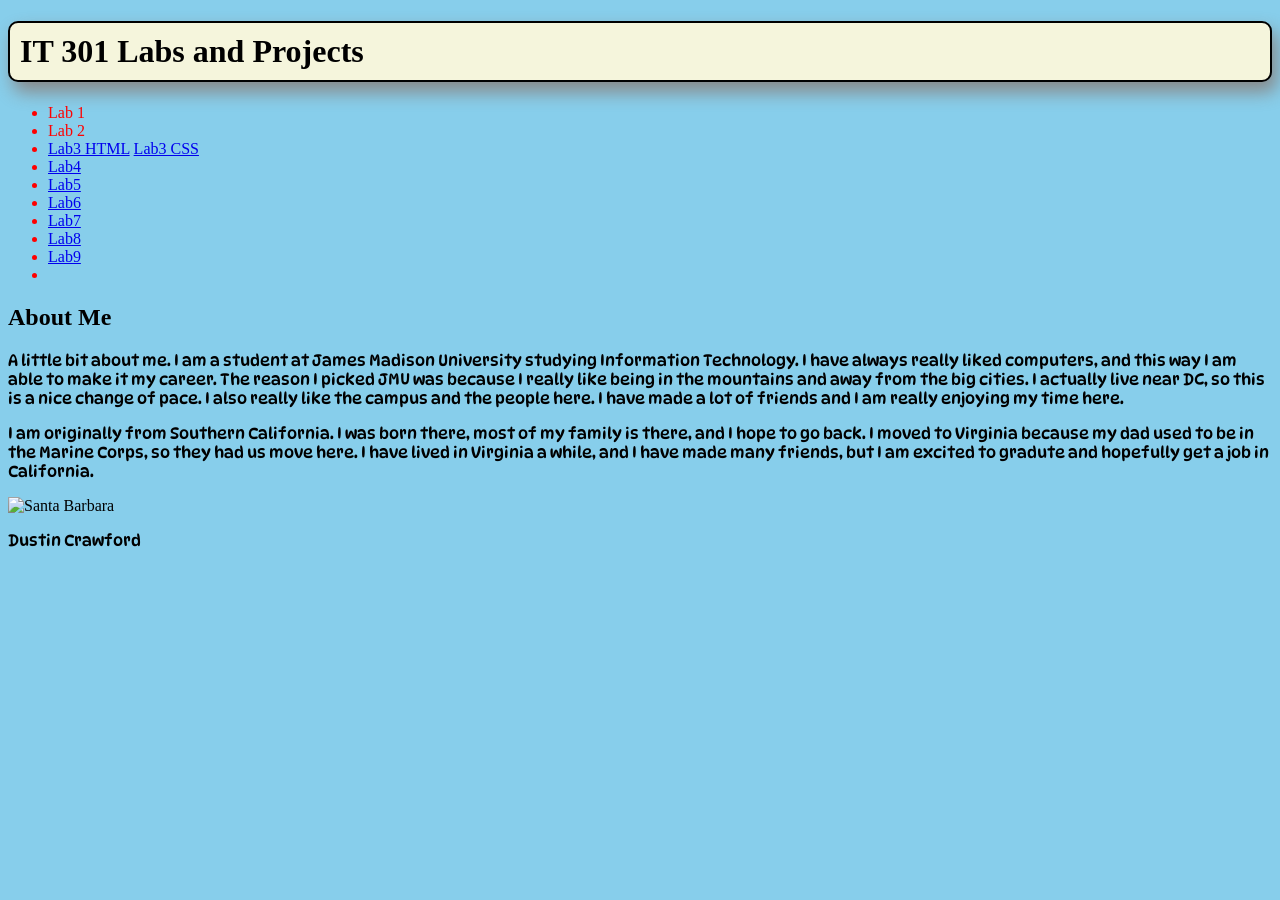
==== index.html @ 4ceebc46 "Update index.html" ====
<!DOCTYPE html>
<html lang="en">
<head>
    <meta charset="UTF-8">
    <meta name="viewport" content="width=device-width, initial-scale=1.0">
    <title>Document</title>
    <link rel="stylesheet" href="Lab4-style.css">

    <link rel="preconnect" href="https://fonts.googleapis.com">
    <link rel="preconnect" href="https://fonts.gstatic.com" crossorigin>
    <link href="https://fonts.googleapis.com/css2?family=DynaPuff:wght@400..700&display=swap" rel="stylesheet">
</head>
<header>
    <h1>IT 301 Labs and Projects</h1>
    <ul>
        <li id="Lab1">Lab 1</li>
        <li id="Lab2">Lab 2</li>
        <li id"Lab3">
            <a href="https://github.com/crawfodz/Lab1-Labs-and-projects-website/blob/main/styling%20with%20CSS.html">Lab3 HTML</a>
            <a href="https://github.com/crawfodz/Lab1-Labs-and-projects-website/blob/main/style.css">Lab3 CSS</a>
        </li>
        <li id="Lab4">
            <a href="https://github.com/crawfodz/Lab1-Labs-and-projects-website/blob/main/Lab4-style.css">Lab4</a>
        </li>
        <li id="Lab5">
            <a href="https://github.com/crawfodz/Lab1-Labs-and-projects-website/blob/main/lab5.html">Lab5</a>
        </li>
        <li id="Lab6">
            <a href="lab6.html">Lab6</a>
        </li>
        <li id="Lab7">
            <a href="lab7.html">Lab7</a>
        </li>
        <li id="Lab8">
            <a href="position.html">Lab8</a>
        </li>
        <li id="Lab9">
            <a href="lab9.html">Lab9</a>
        </li>
        <li id="Lab10">
            <script lab10.js"></script>
        </li>

    </ul>
</header>
<main>


<section>
    <h2>About Me</h2>
    <p>
        A little bit about me. I am a student at James Madison University studying Information Technology. I have always really liked computers, and this way I am able to make it my career. 
        The reason I picked JMU was because I really like being in the mountains and away from the big cities. I actually live near DC, so this is a nice change of pace. I also really like the campus and the people here. I have made a lot of friends and I am really enjoying my time here.
    </p>
    <p>
        I am originally from Southern California. I was born there, most of my family is there, and I hope to go back. I moved to Virginia because my dad used to be in the Marine Corps, so they had us move here. I have lived in Virginia a while, and I have made many friends, but I am excited to gradute and hopefully get a job in California.
    </p>
    <img src="https://static01.nyt.com/images/2019/08/15/travel/15hours-santa-barbara1/merlin_158872881_d145ead7-684b-43e8-8a68-21dfa63dbeb5-videoSixteenByNineJumbo1600.jpg" alt="Santa Barbara">

    <br>
</section>
<footer>
    <p>
        Dustin Crawford
    </p>
</footer>
</main>
<body>

</body>
</html>
---- Lab4-style.css ----
body{
    background-color: skyblue
 
}
h1{
    background-color: beige;
    padding: 10px;
    border: 2px solid black;
    box-shadow: 5px 10px 18px #888888;
    border-radius: 10px;
}

p{
  font-family: "DynaPuff", system-ui;
  font-optical-sizing: auto;
  font-weight: 400;
  font-style: normal;
  font-variation-settings:
    "wdth" 100;
}
ul{
    color: red
}
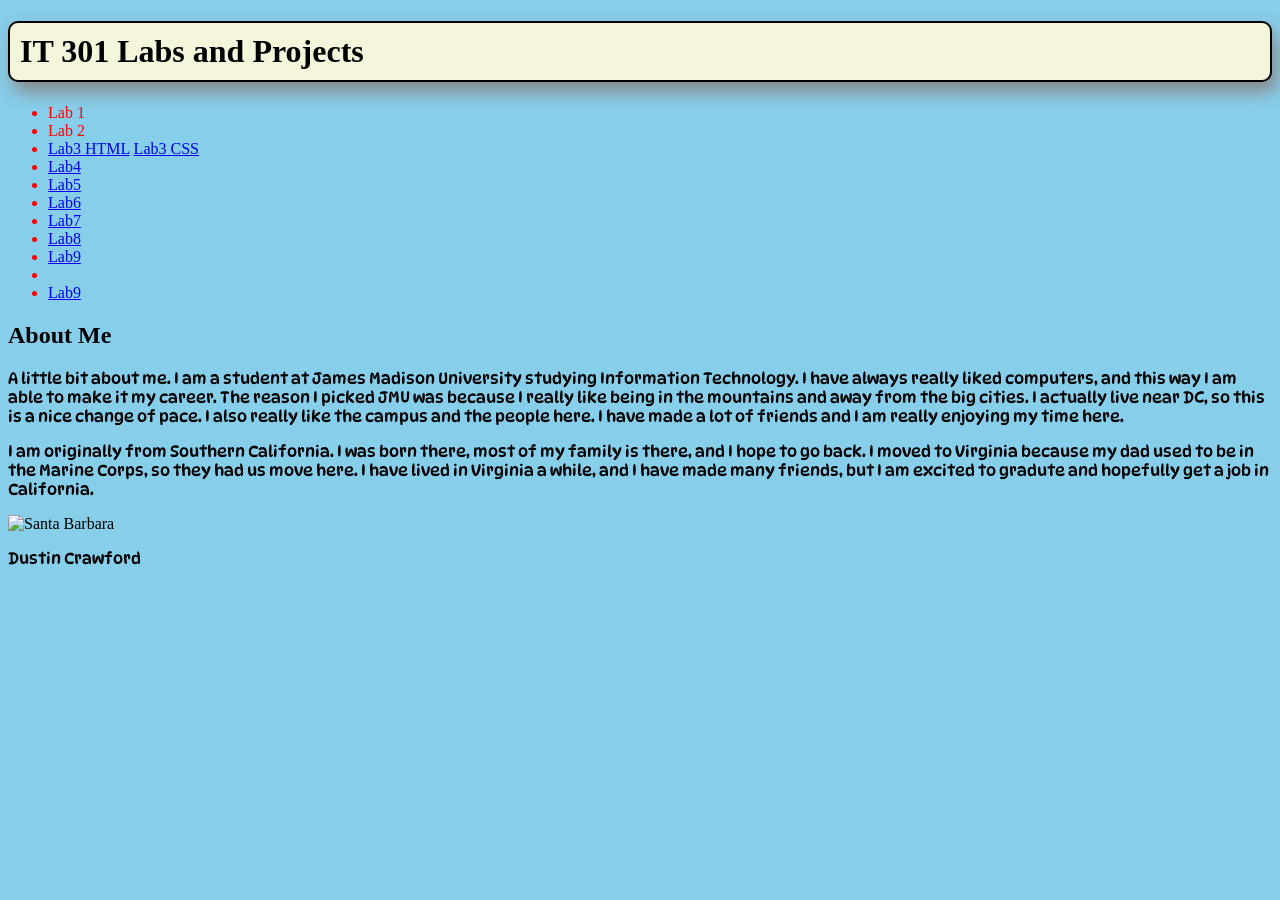
==== commit 091f8c51: "Add Lab11 link to index.html" ====
--- a/index.html
+++ b/index.html
@@ -40,6 +40,9 @@
         <li id="Lab10">
             <script lab10.js"></script>
         </li>
+        <li id="Lab11">
+            <a href="Lab11.html">Lab9</a>
+        </li>
 
     </ul>
 </header>
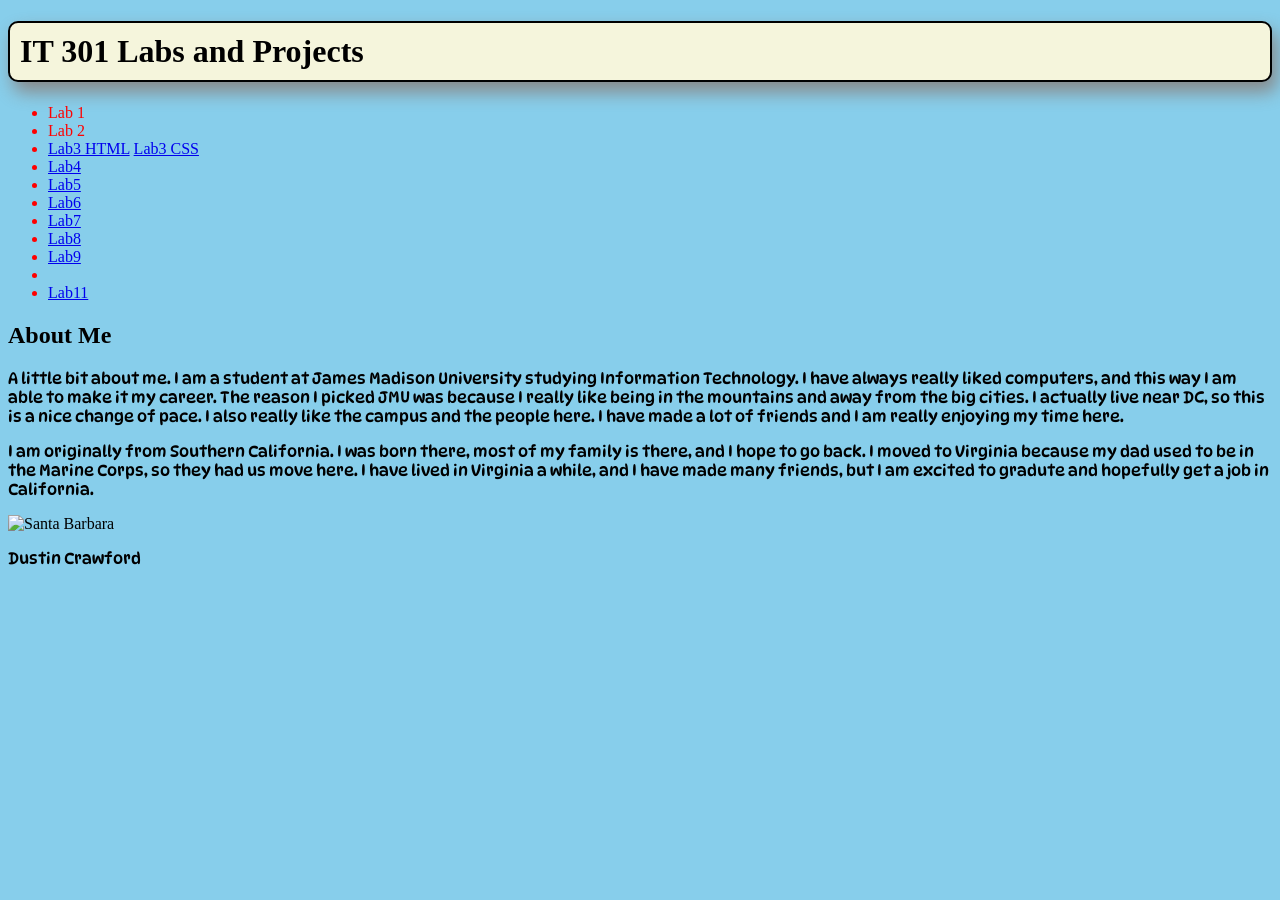
==== commit b08dd6d7: "Fix script tag and link text for Lab11" ====
--- a/index.html
+++ b/index.html
@@ -38,10 +38,10 @@
             <a href="lab9.html">Lab9</a>
         </li>
         <li id="Lab10">
-            <script lab10.js"></script>
+            <script lab10.js></script>
         </li>
         <li id="Lab11">
-            <a href="Lab11.html">Lab9</a>
+            <a href="Lab11.html">Lab11</a>
         </li>
 
     </ul>
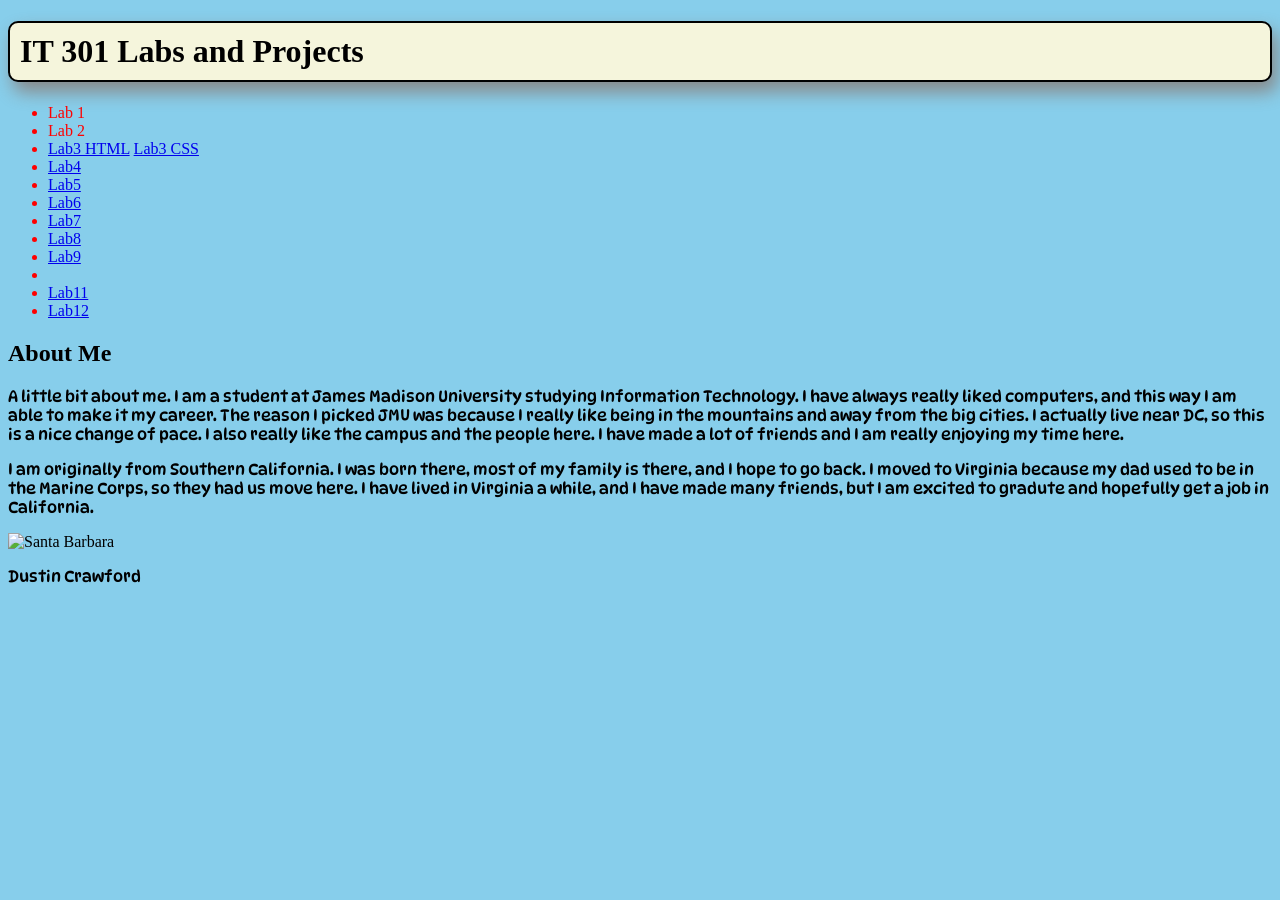
==== commit d1eae2da: "Add Lab12 link to index.html" ====
--- a/index.html
+++ b/index.html
@@ -43,6 +43,9 @@
         <li id="Lab11">
             <a href="Lab11.html">Lab11</a>
         </li>
+        <li id="Lab12">
+            <a href="Lab12.html">Lab12</a>
+        </li>
 
     </ul>
 </header>
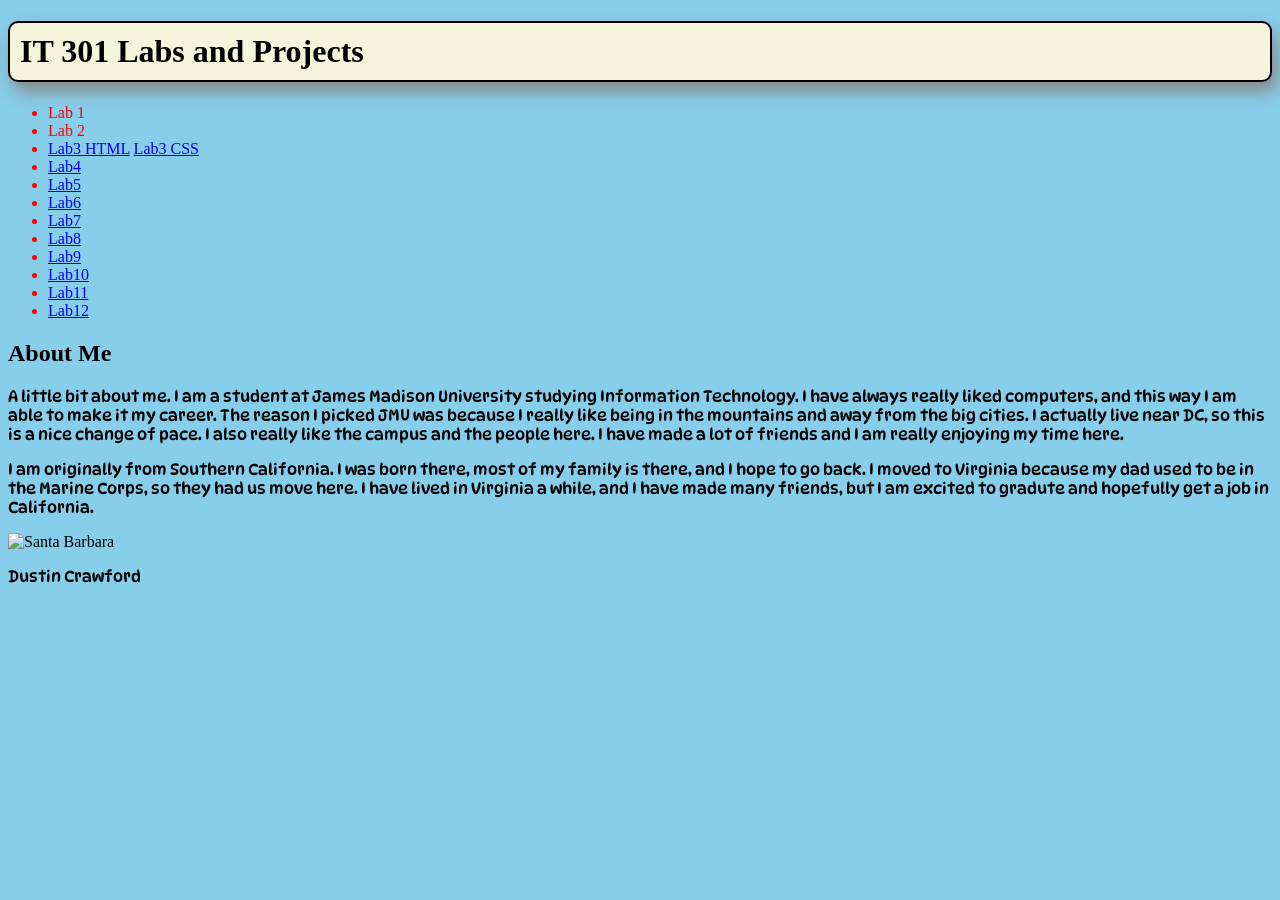
==== commit 217a9c4c: "Change Lab10 link from script to anchor tag" ====
--- a/index.html
+++ b/index.html
@@ -38,7 +38,7 @@
             <a href="lab9.html">Lab9</a>
         </li>
         <li id="Lab10">
-            <script lab10.js></script>
+            <a href="lab10.js">Lab10</a>
         </li>
         <li id="Lab11">
             <a href="Lab11.html">Lab11</a>
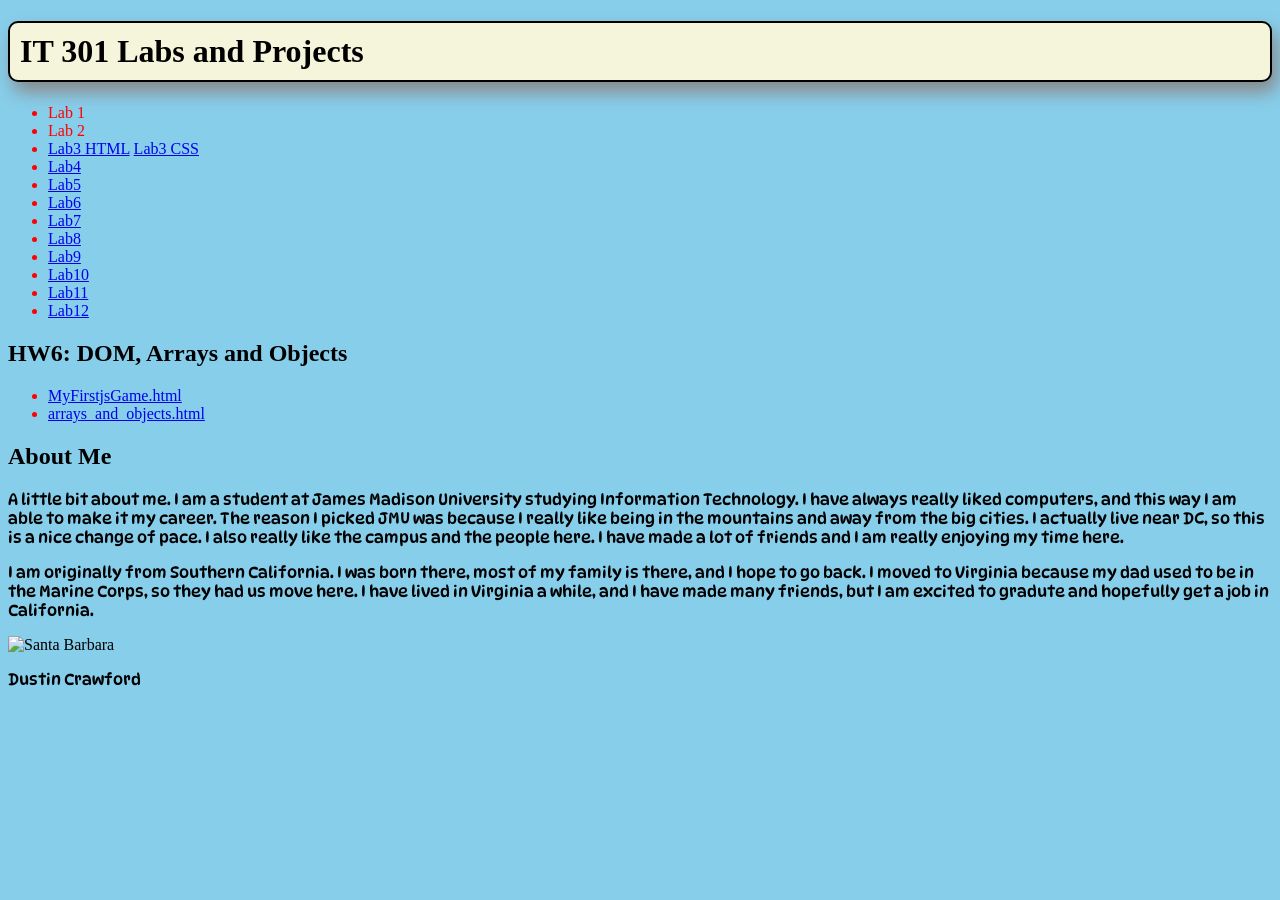
==== commit ab2776a4: "Add HW6 section with links to new HTML files" ====
--- a/index.html
+++ b/index.html
@@ -46,7 +46,16 @@
         <li id="Lab12">
             <a href="Lab12.html">Lab12</a>
         </li>
+    </ul>
 
+    <h2>HW6: DOM, Arrays and Objects</h2>
+    <ul>
+        <li>
+            <a href="MyFirstjsGame.html">MyFirstjsGame.html</a>
+        </li>
+        <li>
+            <a href="arrays_and_objects.html">arrays_and_objects.html</a>
+        </li>
     </ul>
 </header>
 <main>
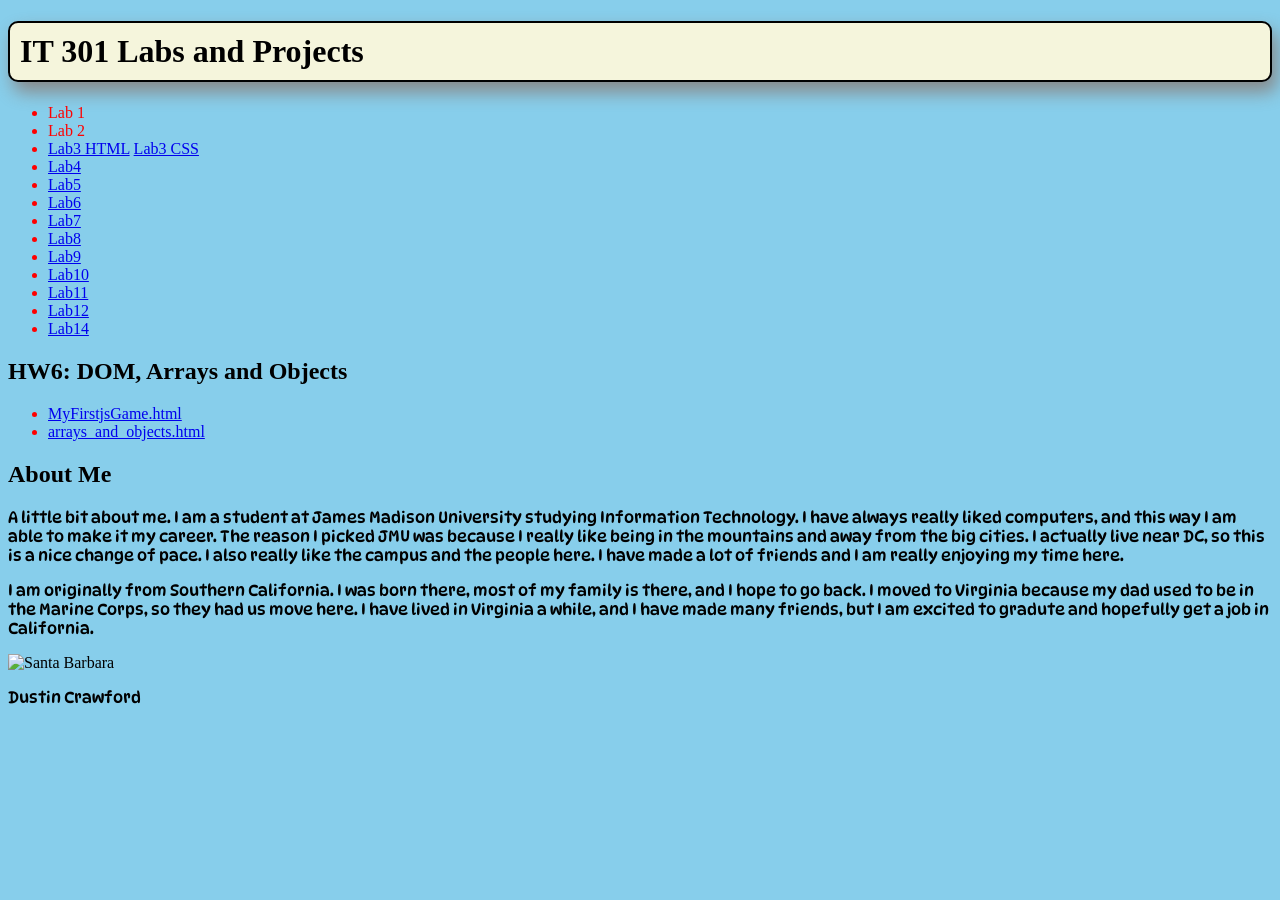
==== commit 98e551f5: "Add Lab14 link to index.html" ====
--- a/index.html
+++ b/index.html
@@ -46,6 +46,9 @@
         <li id="Lab12">
             <a href="Lab12.html">Lab12</a>
         </li>
+        <li id="Lab14">
+            <a href="lab14.html">Lab14</a>
+        </li>
     </ul>
 
     <h2>HW6: DOM, Arrays and Objects</h2>
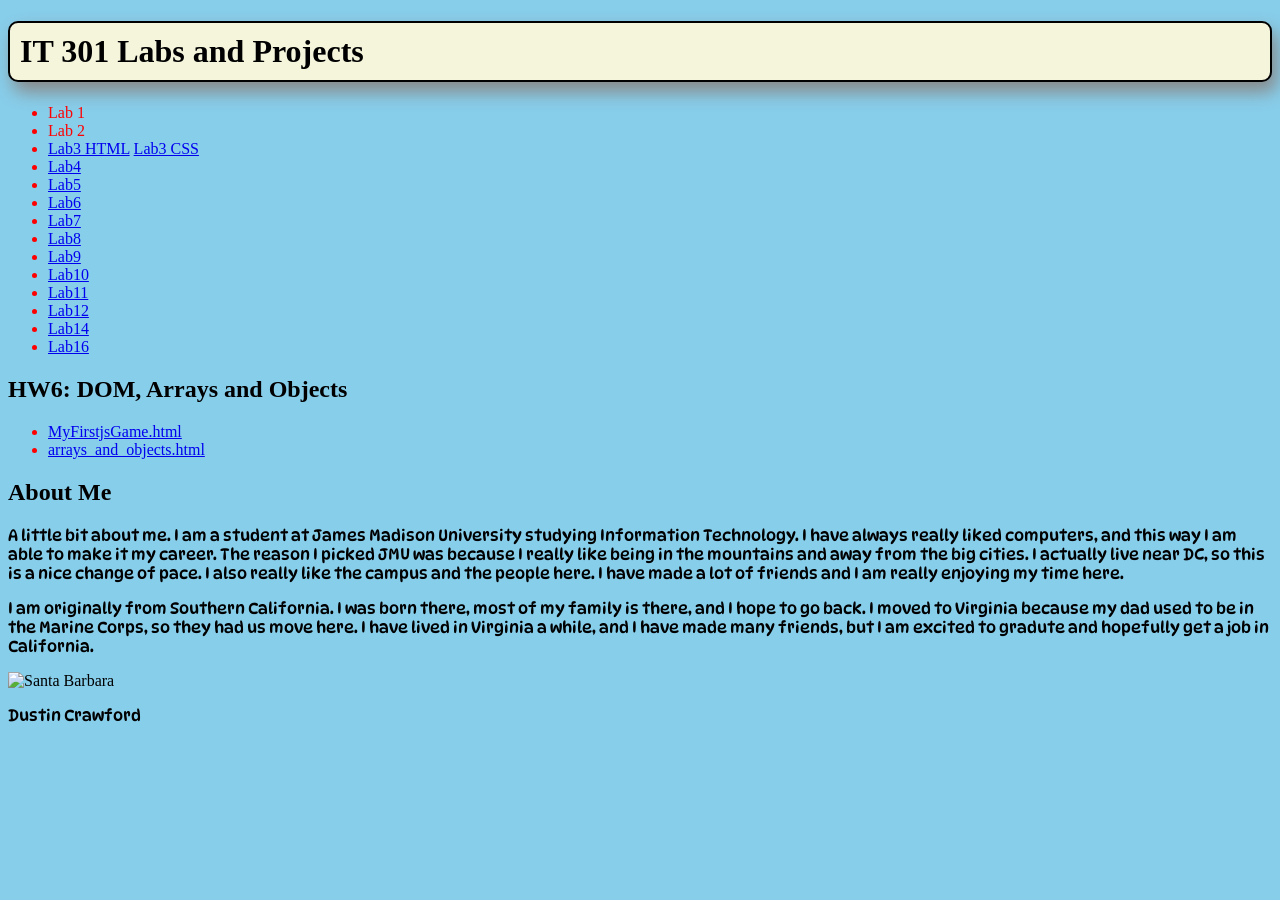
==== commit 7b8e20bb: "Add Lab16 link to the navigation menu" ====
--- a/index.html
+++ b/index.html
@@ -49,6 +49,9 @@
         <li id="Lab14">
             <a href="lab14.html">Lab14</a>
         </li>
+        <li id="Lab16">
+            <a href="form.html">Lab16</a>
+        </li>
     </ul>
 
     <h2>HW6: DOM, Arrays and Objects</h2>
